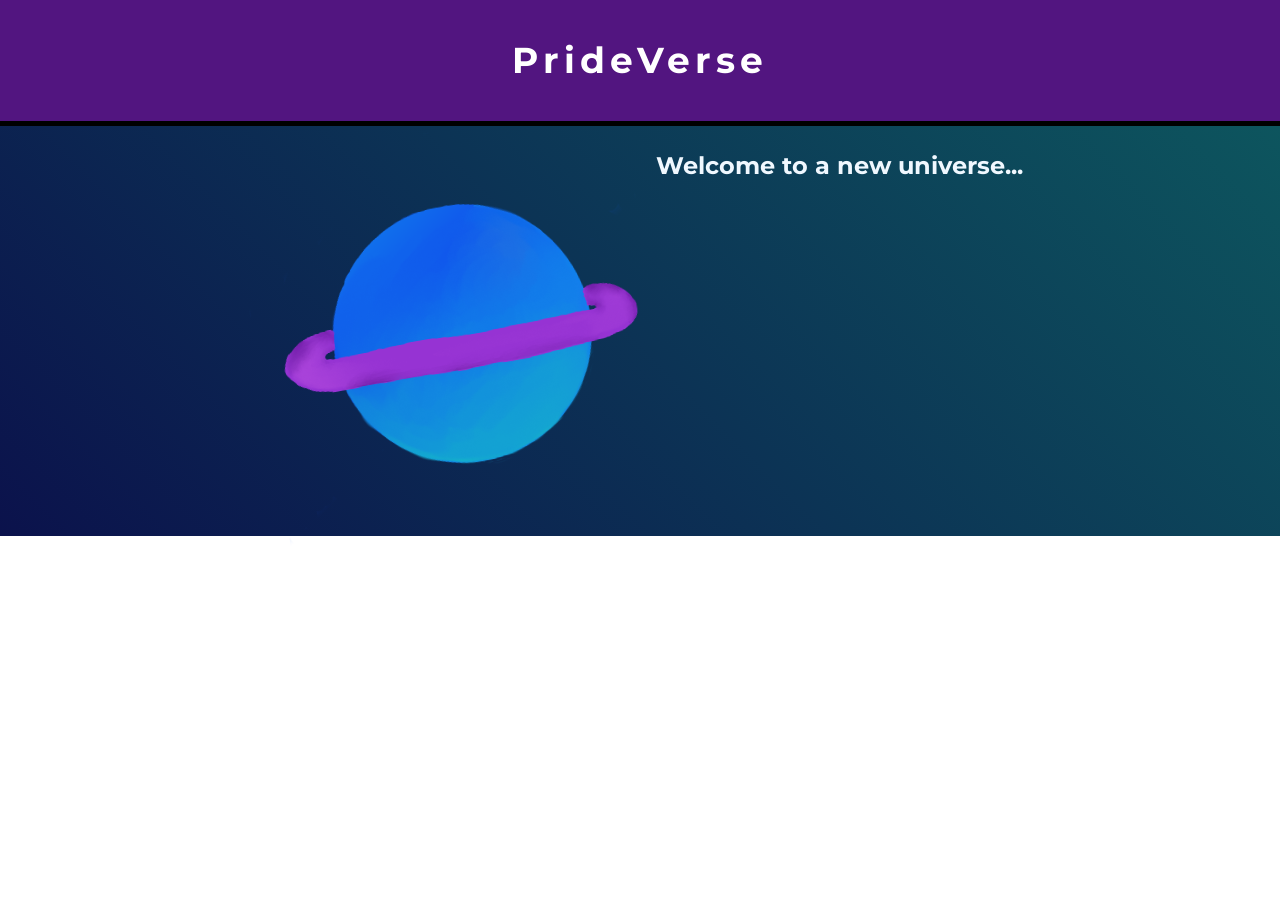
==== index.html @ 356ca3f6 "Init commit" ====
<!DOCTYPE html>
<html lang="en">
<head>
    <meta charset="UTF-8">
    <meta name="viewport" content="width=device-width, initial-scale=1.0">
    <title>Welcome to PrideVerse</title>
    <link rel="stylesheet" href="style.css" type="text/css"/>
</head>
<body>
    <h1 id="header">PrideVerse</h1>

    <div class="container" id="content">
        <img src="Photos/Prideverse Logo.png" width="400" id="logo">
        <div class="block" id="introText">
            <h2>Welcome to a new universe...</h2>
            <p></p>
        </div>
    </div>
</body>
</html>
---- style.css ----
@import url('https://fonts.googleapis.com/css2?family=Montserrat:wght@300&display=swap');

body {
    margin: 0;
}

h2 {
    font-family: 'Montserrat', sans-serif;
    color: aliceblue;
}

.container {
    display: flex;
    /* flex-wrap: wrap; */
}

.block {
    display: block;
}

#header {
    color: white;
    /* background: linear-gradient(rgb(82, 21, 128), black); */
    background-color: rgb(82, 21, 128);
    font-family: 'Montserrat', sans-serif;
    font-size: 36px;
    text-align: center;
    letter-spacing: 5px;
    padding: 3% 1%;
    margin: 0;
    border-bottom: 5px solid black;
    box-shadow: 0px 5px 20px black;
}

#content {
    background: linear-gradient(45deg, rgb(11, 18, 76), rgb(13, 85, 94));
    padding: 5px 20%;
}

#logo {
    transform: rotate(-10deg);
}
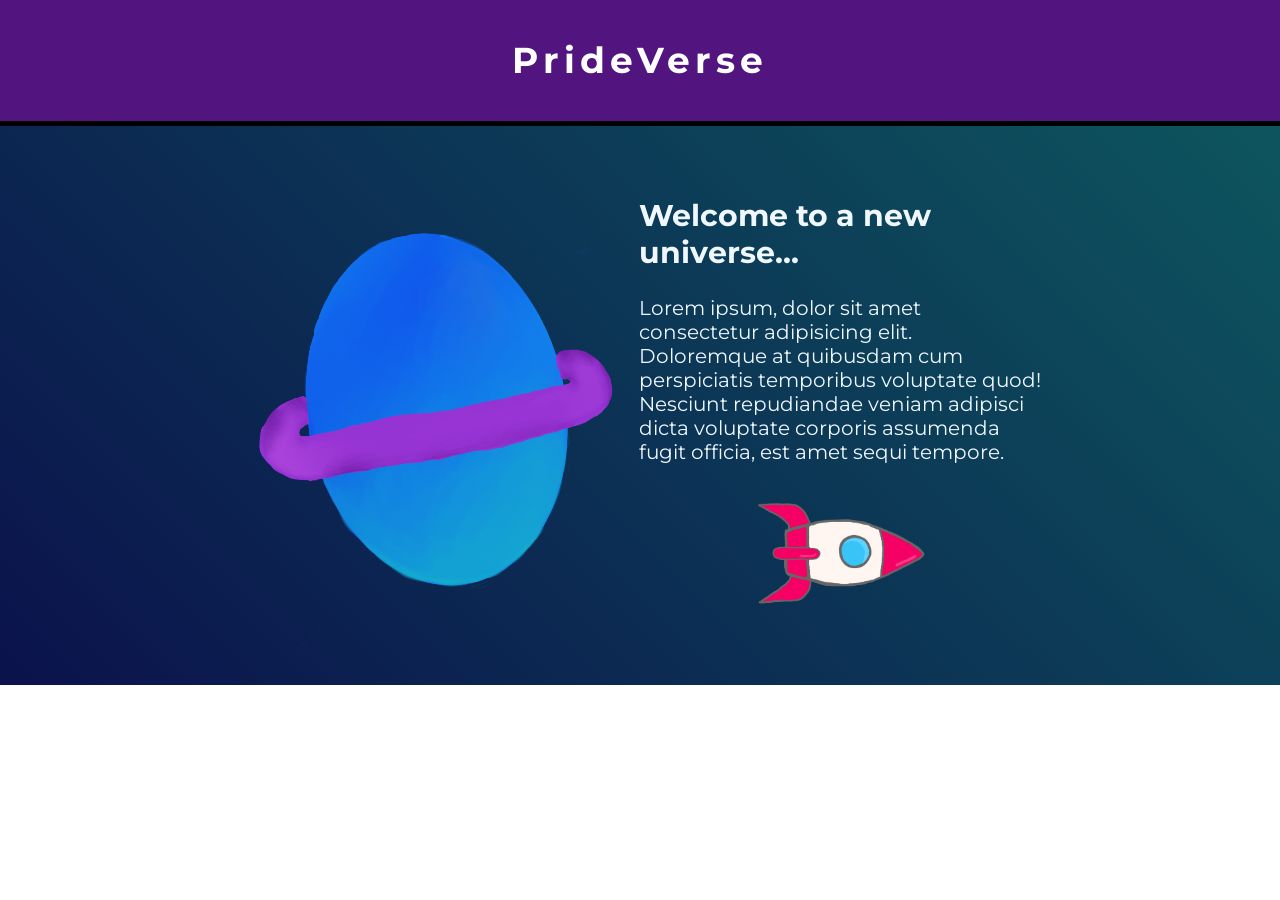
==== commit f05fd519: "Rocket" ====
--- a/index.html
+++ b/index.html
@@ -5,6 +5,7 @@
     <meta name="viewport" content="width=device-width, initial-scale=1.0">
     <title>Welcome to PrideVerse</title>
     <link rel="stylesheet" href="style.css" type="text/css"/>
+    <link rel="icon" href="Photos/prideverseFavicon.png">
 </head>
 <body>
     <h1 id="header">PrideVerse</h1>
@@ -13,7 +14,11 @@
         <img src="Photos/Prideverse Logo.png" width="400" id="logo">
         <div class="block" id="introText">
             <h2>Welcome to a new universe...</h2>
-            <p></p>
+            <p>Lorem ipsum, dolor sit amet consectetur adipisicing elit. Doloremque at quibusdam cum perspiciatis 
+               temporibus voluptate quod! Nesciunt repudiandae veniam adipisci dicta voluptate corporis assumenda 
+               fugit officia, est amet sequi tempore.
+            </p>
+            <center><img src="Photos/rocketDrawing.png" width="200"></center>
         </div>
     </div>
 </body>
--- a/style.css
+++ b/style.css
@@ -2,11 +2,6 @@
 
 body {
     margin: 0;
-}
-
-h2 {
-    font-family: 'Montserrat', sans-serif;
-    color: aliceblue;
 }
 
 .container {
@@ -34,9 +29,16 @@
 
 #content {
     background: linear-gradient(45deg, rgb(11, 18, 76), rgb(13, 85, 94));
-    padding: 5px 20%;
+    padding: 5px 18%;
 }
 
 #logo {
     transform: rotate(-10deg);
+}
+
+#introText {
+    font-family: 'Montserrat', sans-serif;
+    font-size: 20px;
+    color: aliceblue;
+    margin: 5% 1%;
 }
